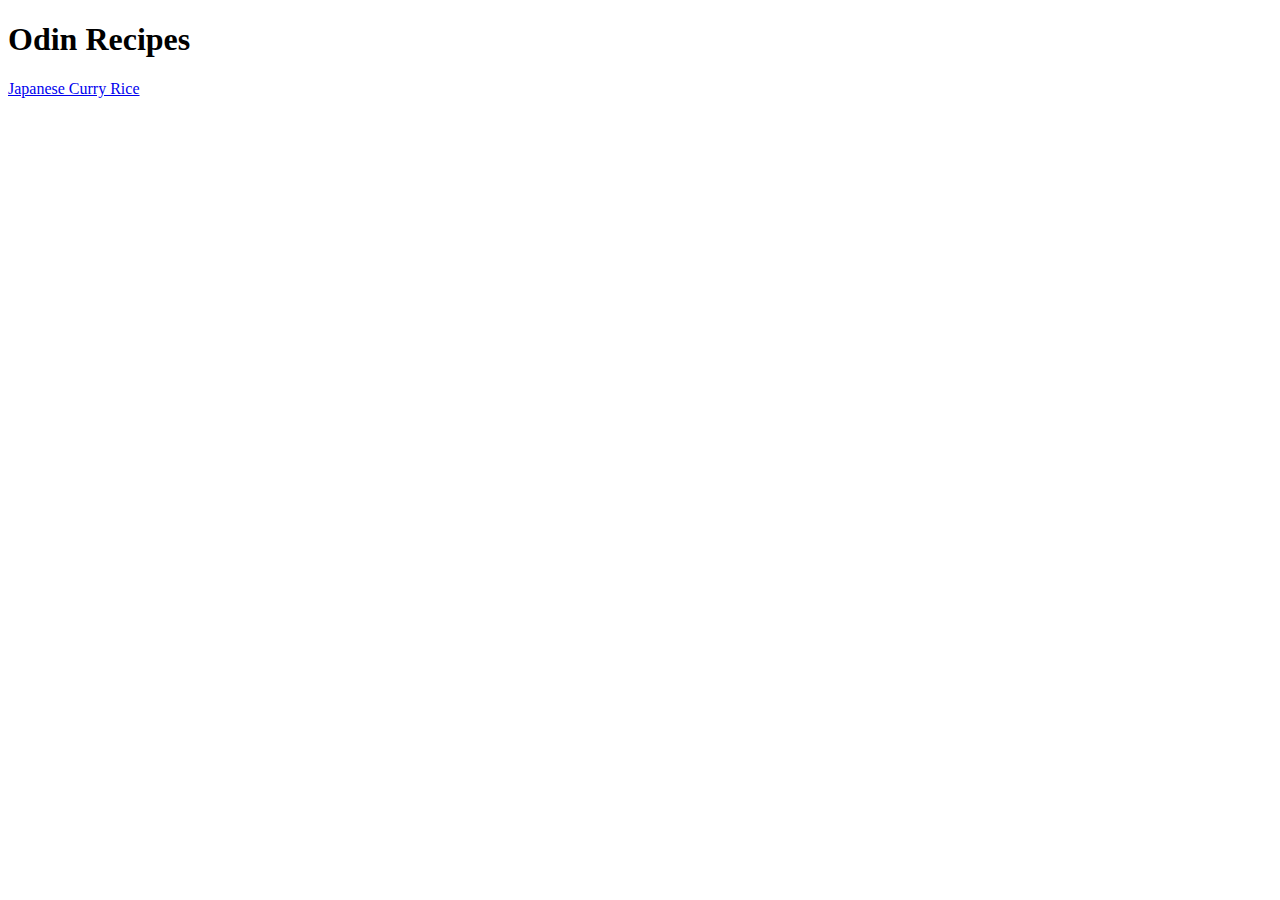
==== index.html @ 6f5a69be "Set up format for recipe one" ====
<!DOCTYPE html>
<html lang="en">
<head>
  <meta charset="UTF-8">
  <meta name="viewport" content="width=device-width, initial-scale=1.0">
  <title>Odin Recipes</title>
</head>
<body>
  <h1>Odin Recipes</h1>
  <a href="recipes/curry-rice.html">Japanese Curry Rice</a>
</body>
</html>
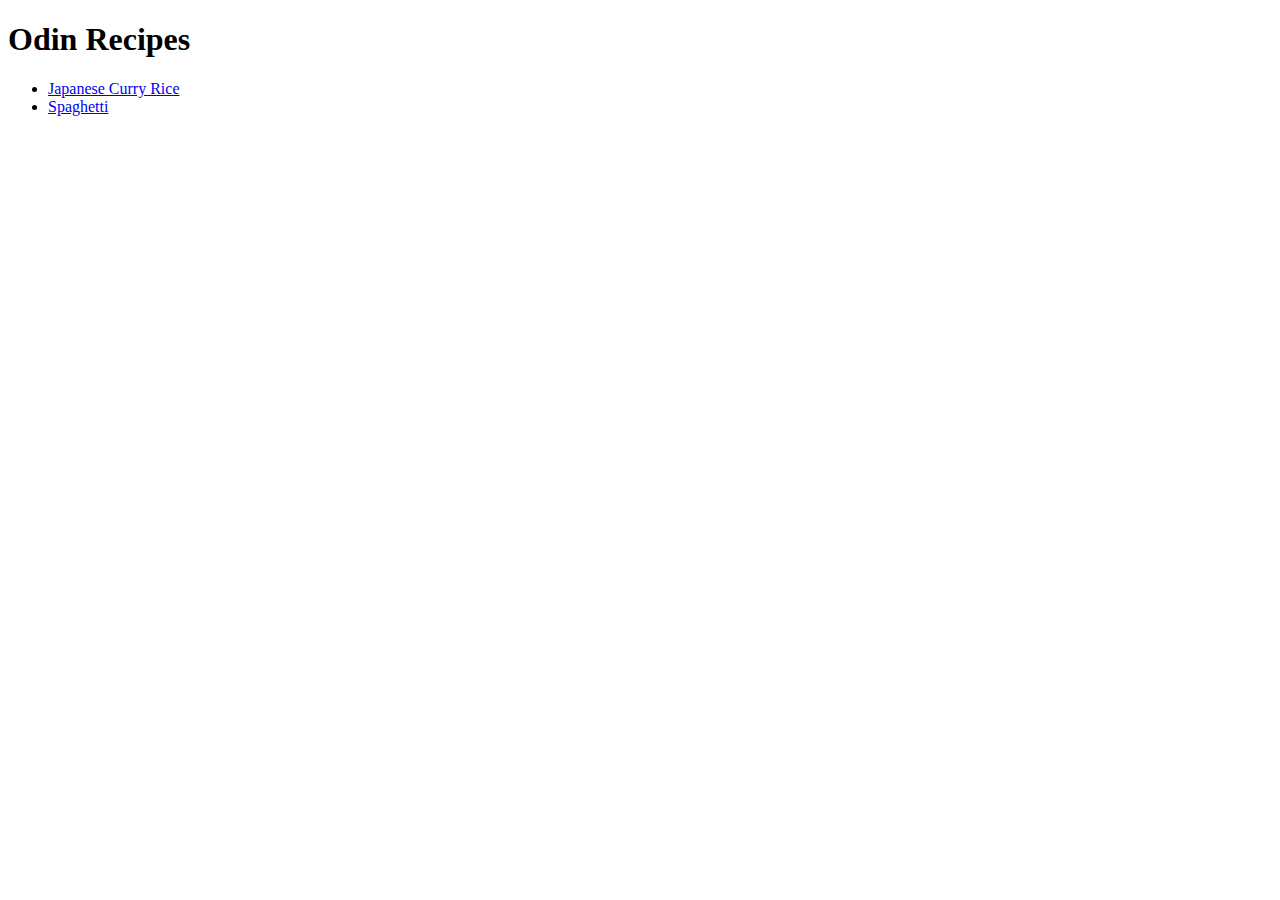
==== commit 0c659ddc: "Add spaghetti recipe" ====
--- a/index.html
+++ b/index.html
@@ -7,6 +7,9 @@
 </head>
 <body>
   <h1>Odin Recipes</h1>
-  <a href="recipes/curry-rice.html">Japanese Curry Rice</a>
+  <ul>
+    <li><a href="recipes/curry-rice.html">Japanese Curry Rice</a></li>
+    <li><a href="recipes/spaghetti.html">Spaghetti</a></li>
+  </ul>
 </body>
 </html>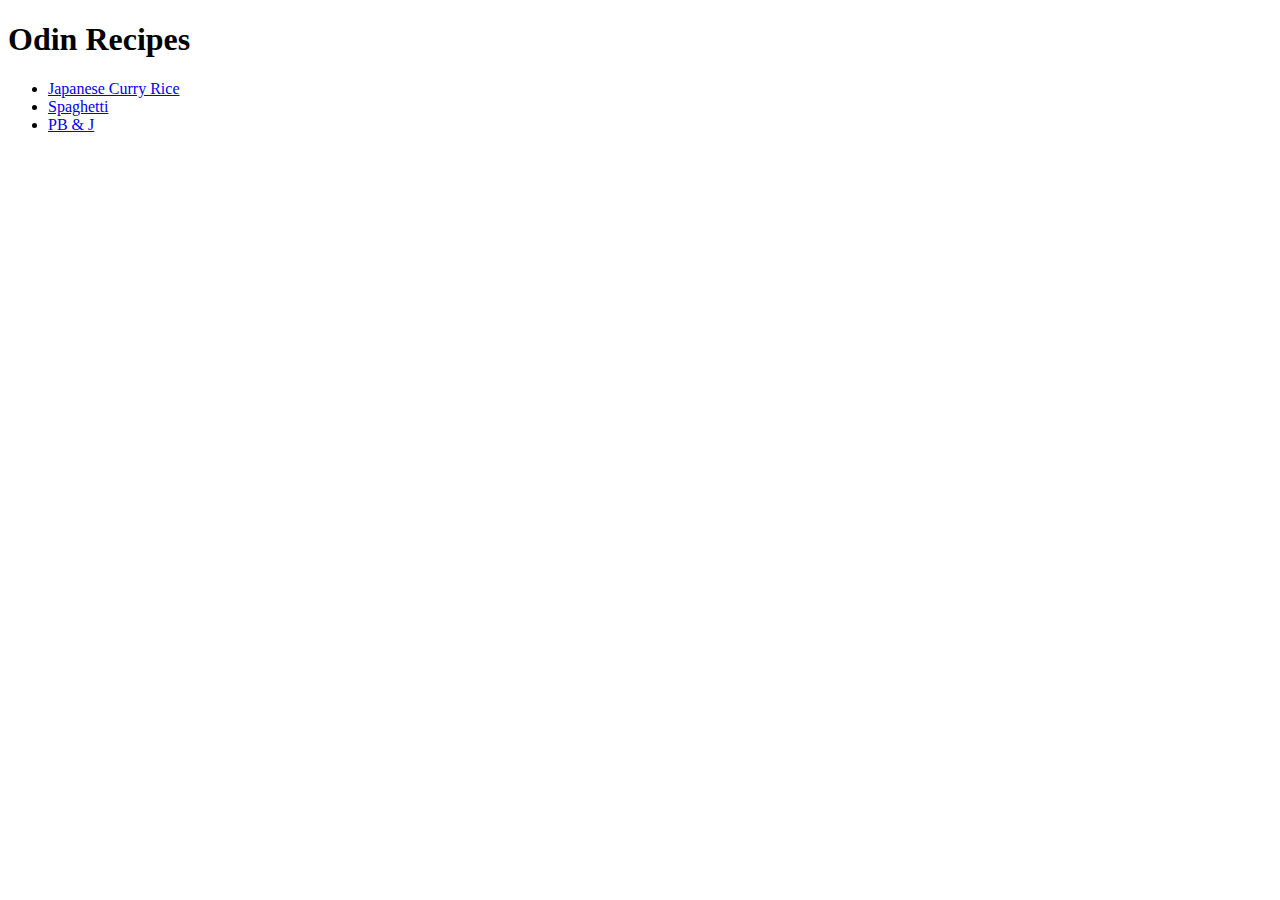
==== commit ab03e329: "Add PB & J Recipe" ====
--- a/index.html
+++ b/index.html
@@ -10,6 +10,7 @@
   <ul>
     <li><a href="recipes/curry-rice.html">Japanese Curry Rice</a></li>
     <li><a href="recipes/spaghetti.html">Spaghetti</a></li>
+    <li><a href="recipes/pb+j.html">PB & J</a></li>
   </ul>
 </body>
 </html>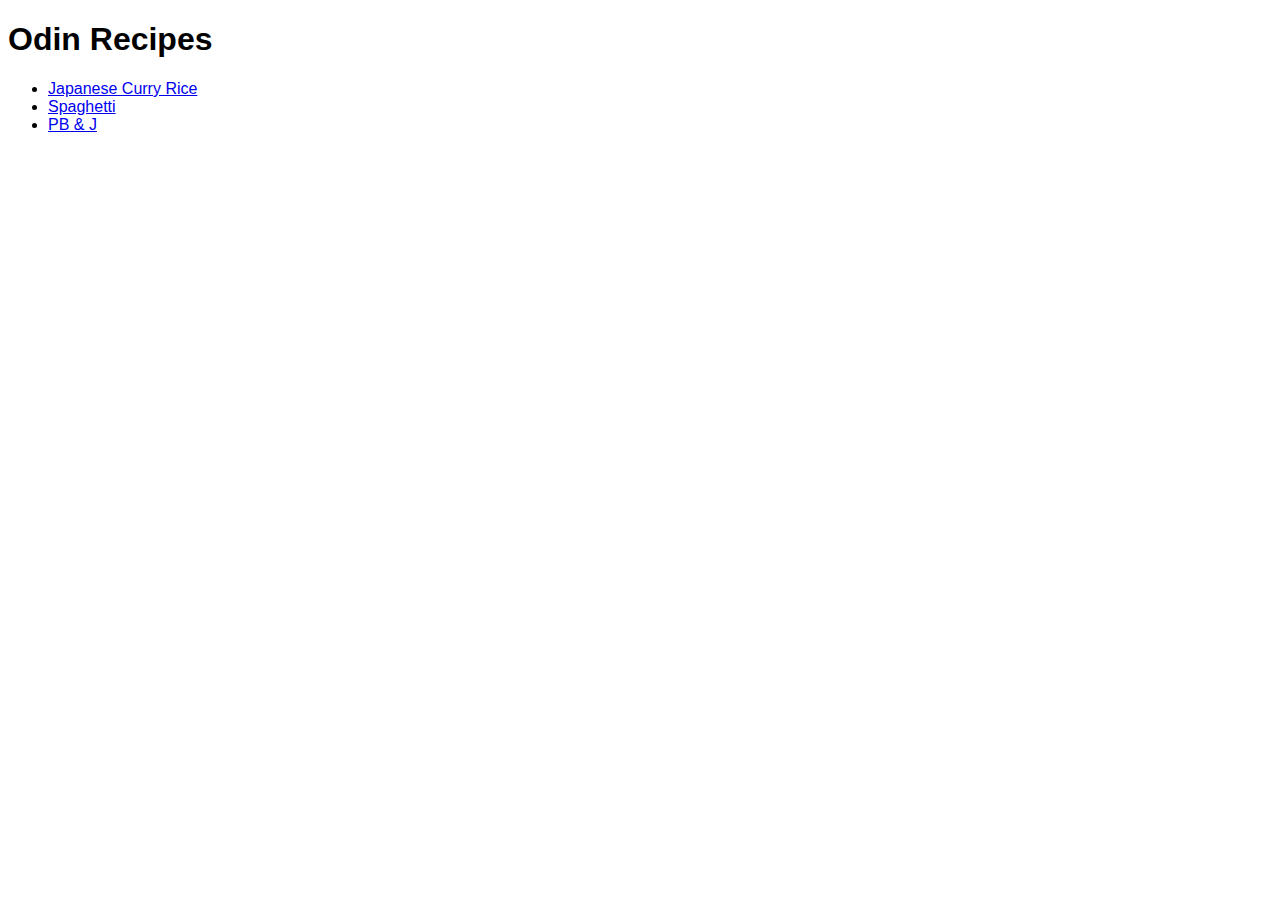
==== commit f1794585: "add css" ====
--- a/index.html
+++ b/index.html
@@ -4,6 +4,7 @@
   <meta charset="UTF-8">
   <meta name="viewport" content="width=device-width, initial-scale=1.0">
   <title>Odin Recipes</title>
+  <link rel="stylesheet" href="./styles.css"></href>
 </head>
 <body>
   <h1>Odin Recipes</h1>
--- a/styles.css
+++ b/styles.css
@@ -0,0 +1,4 @@
+h1, p, h2, ul, ol {
+  font-family: "Arial";
+  color: black;
+}